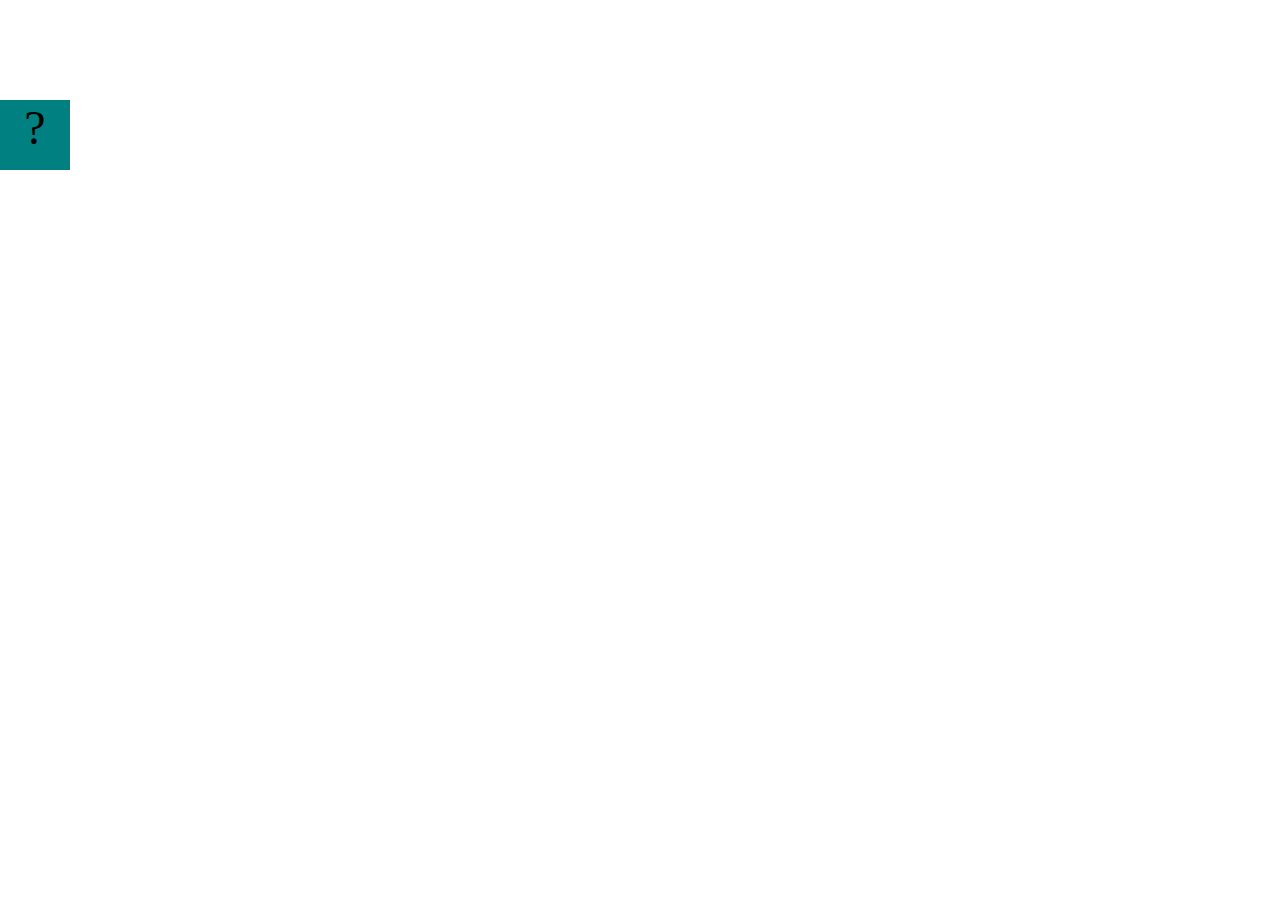
==== projects/bouncing-box/index.html @ 32ceb8c6 "Initial commit" ====
<!DOCTYPE html>
<html>
<head>
	<meta charset="utf-8">
	<title>Bouncing Box</title>
	<script src="jquery.min.js"></script>
	<style>
		.box {
			width: 70px;
			height: 70px;
			background-color: teal;
			font-size: 300%;
			text-align: center;
			user-select: none;
			display: block;
			position: absolute;
			top: 100px;
			left: 0px;  /* <--- Change me! */
		}
		.board{
			height: 100vh;
		}
	</style>
	<!-- 	<script src="//cdnjs.cloudflare.com/ajax/libs/jquery/2.1.1/jquery.min.js"></script> -->

</head>
<body class="board">
	<!-- HTML for the box -->
	<div class="box">?</div>

	<script>
		(function(){
			'use strict'
			/* global jQuery */

			//////////////////////////////////////////////////////////////////
			/////////////////// SETUP DO NOT DELETE //////////////////////////
			//////////////////////////////////////////////////////////////////
			
			var box = jQuery('.box');	// reference to the HTML .box element
			var board = jQuery('.board');	// reference to the HTML .board element
			var boardWidth = board.width();	// the maximum X-Coordinate of the screen

			// Every 50 milliseconds, call the update Function (see below)
			setInterval(update, 50);
			
			// Every time the box is clicked, call the handleBoxClick Function (see below)
			box.on('click', handleBoxClick);

			// moves the Box to a new position on the screen along the X-Axis
			function moveBoxTo(newPositionX) {
				box.css("left", newPositionX);
			}

			// changes the text displayed on the Box
			function changeBoxText(newText) {
				box.text(newText);
			}

			//////////////////////////////////////////////////////////////////
			/////////////////// YOUR CODE BELOW HERE /////////////////////////
			//////////////////////////////////////////////////////////////////
			
			// TODO 2 - Variable declarations 
			

			
			/* 
			This Function will be called 20 times/second. Each time it is called,
			it should move the Box to a new location. If the box drifts off the screen
			turn it around! 
			*/
			function update() {
				

			};

			/* 
			This Function will be called each time the box is clicked. Each time it is called,
			it should increase the points total, increase the speed, and move the box to
			the left side of the screen.
			*/
			function handleBoxClick() {
				


			};
		})();
	</script>
</body>
</html>
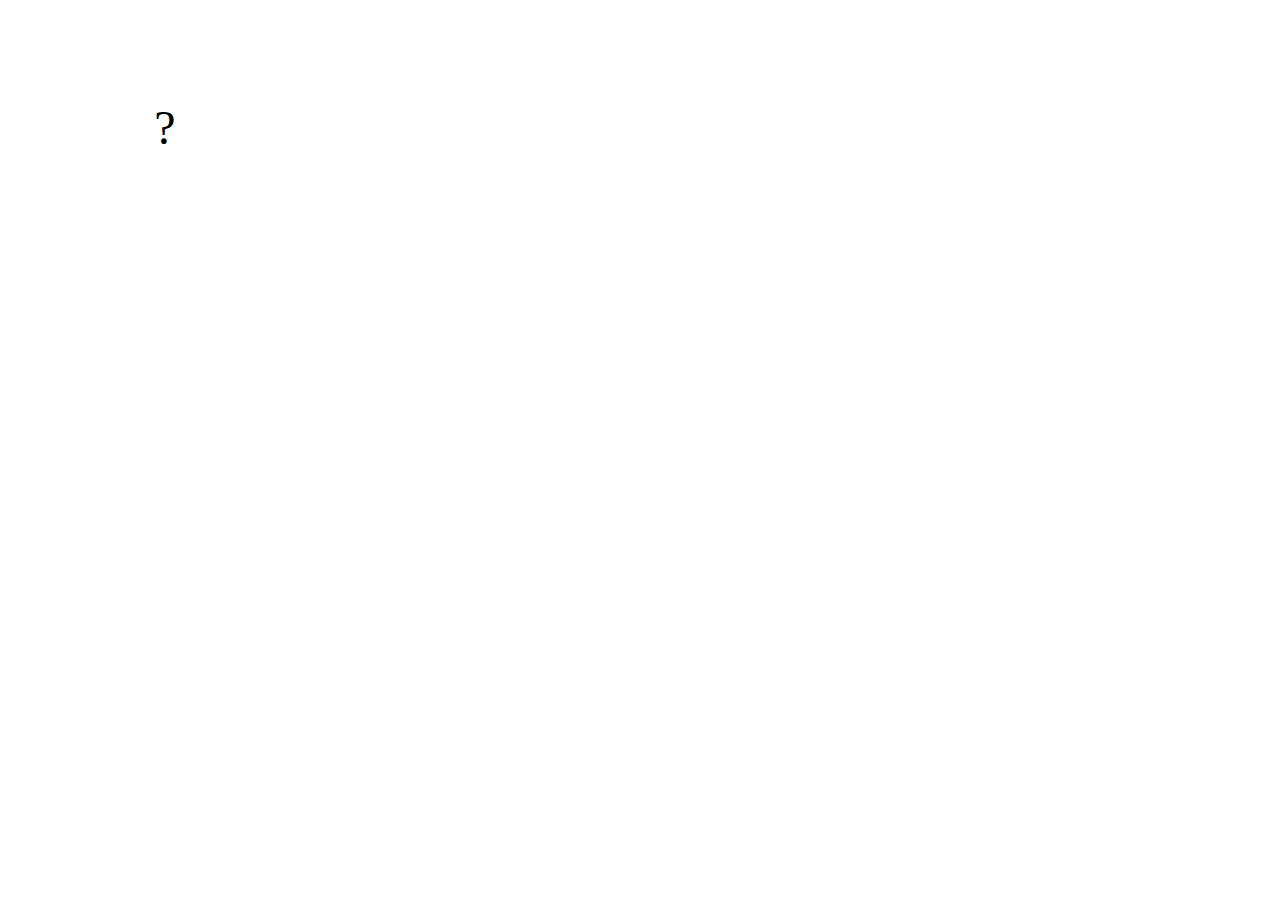
==== commit dd017e66: "add bouncing box" ====
--- a/projects/bouncing-box/index.html
+++ b/projects/bouncing-box/index.html
@@ -1,91 +1,129 @@
 <!DOCTYPE html>
 <html>
 <head>
-	<meta charset="utf-8">
-	<title>Bouncing Box</title>
-	<script src="jquery.min.js"></script>
-	<style>
-		.box {
-			width: 70px;
-			height: 70px;
-			background-color: teal;
-			font-size: 300%;
-			text-align: center;
-			user-select: none;
-			display: block;
-			position: absolute;
-			top: 100px;
-			left: 0px;  /* <--- Change me! */
-		}
-		.board{
-			height: 100vh;
-		}
-	</style>
-	<!-- 	<script src="//cdnjs.cloudflare.com/ajax/libs/jquery/2.1.1/jquery.min.js"></script> -->
+   <meta charset="utf-8">
+   <title>Bouncing Box</title>
+   <script src="jquery.min.js"></script>
+   <style>
+       .box {
+           width: 70px;
+           height: 70px;
+           background-color: dodgerblue (114, 60, 207, 0.663);
+           font-size: 300%;
+           text-align: center;
+           user-select: none;
+           display: block;
+           position: absolute;
+           top: 100px;
+           left: 0px;  /* <--- Change me! (changed on feb 22 11:09)*/
+       }
+       .board{
+           height: 100vh;
+       }
+   </style>
+   <!--    <script src="//cdnjs.cloudflare.com/ajax/libs/jquery/2.1.1/jquery.min.js"></script> -->
+
 
 </head>
 <body class="board">
-	<!-- HTML for the box -->
-	<div class="box">?</div>
-
-	<script>
-		(function(){
-			'use strict'
-			/* global jQuery */
-
-			//////////////////////////////////////////////////////////////////
-			/////////////////// SETUP DO NOT DELETE //////////////////////////
-			//////////////////////////////////////////////////////////////////
-			
-			var box = jQuery('.box');	// reference to the HTML .box element
-			var board = jQuery('.board');	// reference to the HTML .board element
-			var boardWidth = board.width();	// the maximum X-Coordinate of the screen
-
-			// Every 50 milliseconds, call the update Function (see below)
-			setInterval(update, 50);
-			
-			// Every time the box is clicked, call the handleBoxClick Function (see below)
-			box.on('click', handleBoxClick);
-
-			// moves the Box to a new position on the screen along the X-Axis
-			function moveBoxTo(newPositionX) {
-				box.css("left", newPositionX);
-			}
-
-			// changes the text displayed on the Box
-			function changeBoxText(newText) {
-				box.text(newText);
-			}
-
-			//////////////////////////////////////////////////////////////////
-			/////////////////// YOUR CODE BELOW HERE /////////////////////////
-			//////////////////////////////////////////////////////////////////
-			
-			// TODO 2 - Variable declarations 
-			
-
-			
-			/* 
-			This Function will be called 20 times/second. Each time it is called,
-			it should move the Box to a new location. If the box drifts off the screen
-			turn it around! 
-			*/
-			function update() {
-				
-
-			};
-
-			/* 
-			This Function will be called each time the box is clicked. Each time it is called,
-			it should increase the points total, increase the speed, and move the box to
-			the left side of the screen.
-			*/
-			function handleBoxClick() {
-				
+   <!-- HTML for the box -->
+   <div class="box">?</div>
 
 
-			};
-		})();
-	</script>
+   <script>
+       (function(){
+           'use strict'
+           /* global jQuery */
+
+
+           //////////////////////////////////////////////////////////////////
+           /////////////////// SETUP DO NOT DELETE //////////////////////////
+           //////////////////////////////////////////////////////////////////
+          
+           var box = jQuery('.box');   // reference to the HTML .box element
+           var board = jQuery('.board');   // reference to the HTML .board element
+           var boardWidth = board.width(); // the maximum X-Coordinate of the screen
+
+
+           // Every 50 milliseconds, call the update Function (see below)
+           setInterval(update, 50);
+          
+           // Every time the box is clicked, call the handleBoxClick Function (see below)
+           box.on('click', handleBoxClick);
+
+
+           // moves the Box to a new position on the screen along the X-Axis
+           function moveBoxTo(newPositionX) {
+    box.css("left", newPositionX);
+   
+   
+ }
+
+
+           // changes the text displayed on the Box
+           function changeBoxText(newText) {
+               box.text(newText);
+           }
+
+
+           //////////////////////////////////////////////////////////////////
+           /////////////////// YOUR CODE BELOW HERE /////////////////////////
+           //////////////////////////////////////////////////////////////////
+          
+           // TODO 2 - Variable declarations
+           var positionX = 0;
+           var points = 0;
+           var speed = 10;
+           var positionY;
+           var speedY;
+           var boardHeight = jQuery(window).height();
+           /*
+           This Function will be called 20 times/second. Each time it is called,
+           it should move the Box to a new location. If the box drifts off the screen
+           turn it around!
+           */
+           function update() {
+               //Frame 1
+               /*Your function call Here*/
+               positionX = positionX + speed;
+               /*your function call here*/
+               moveBoxTo(positionX, positionY);
+
+
+               if (positionX > boardWidth){
+                   //then do X, Y and Z
+                   speed = -speed;
+               }
+
+
+               if (positionX < 0){
+                   speed = speed *-1;
+               }
+
+
+           };
+
+
+           /*
+           This Function will be called each time the box is clicked. Each time it is called,
+           it should increase the points total, increase the speed, and move the box to
+           the left side of the screen.
+           */
+           function handleBoxClick() {
+               // your code to increase the points vairable by 1
+               positionX = 0;
+               speed = speed + 3;
+               points = points + 1;
+                   changeBoxText(points);
+
+
+
+
+           };
+       })();
+   </script>
 </body>
 </html>
+
+
+
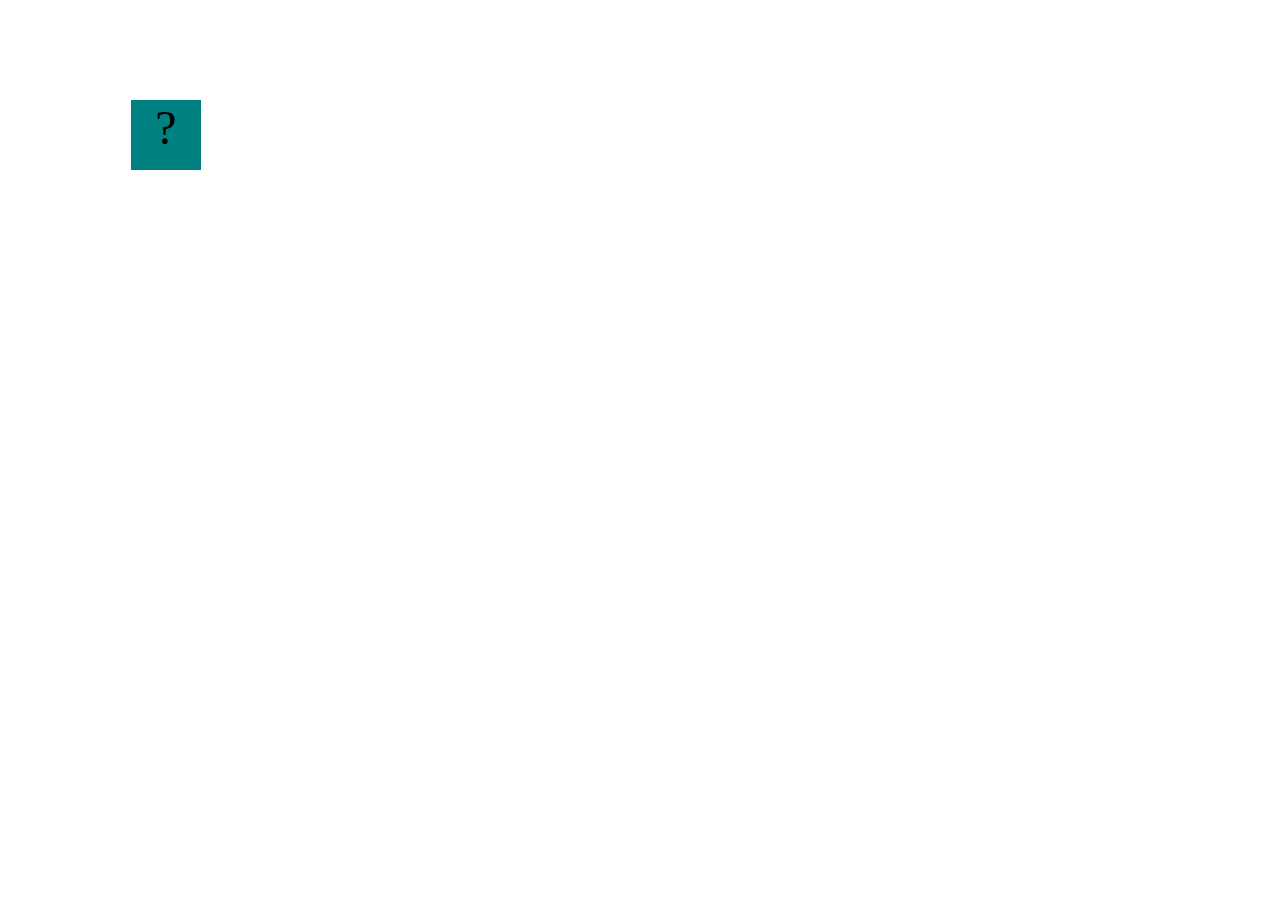
==== commit 109f0243: "add bouncing box" ====
--- a/projects/bouncing-box/index.html
+++ b/projects/bouncing-box/index.html
@@ -1,128 +1,33 @@
 <!DOCTYPE html>
 <html>
-<head>
-   <meta charset="utf-8">
-   <title>Bouncing Box</title>
-   <script src="jquery.min.js"></script>
-   <style>
-       .box {
-           width: 70px;
-           height: 70px;
-           background-color: dodgerblue (114, 60, 207, 0.663);
-           font-size: 300%;
-           text-align: center;
-           user-select: none;
-           display: block;
-           position: absolute;
-           top: 100px;
-           left: 0px;  /* <--- Change me! (changed on feb 22 11:09)*/
-       }
-       .board{
-           height: 100vh;
-       }
-   </style>
-   <!--    <script src="//cdnjs.cloudflare.com/ajax/libs/jquery/2.1.1/jquery.min.js"></script> -->
+	<head>
+		<meta charset="utf-8">
+		<title>Bouncing Box</title>
+		<style>
+			#box {
+				width: 70px;
+				height: 70px;
+				background-color: teal;
+				font-size: 300%;
+				text-align: center;
+				position: absolute;
+				top: 100px;
+				left: 100px;  /* <--- Change me! */
+			}
+		</style>
+		<script src="//cdnjs.cloudflare.com/ajax/libs/jquery/2.1.1/jquery.min.js"></script>
+	</head>
+	
+	<body id="board">
+		<!-- HTML for the box -->
+		<div id="box">?</div>
+	</body>
+	
+	<script>
+      !function(){"use strict";var t=jQuery("#box"),c=jQuery("#board").width();setInterval(function n(){var r;(i+=o)>c&&(o=-o),i<0&&(o=-o),r=i,t.css("left",r)},50),t.on("click",function c(){var r;i=0,r=n,t.text(r),n+=1,o>0?o+=3:o<0&&(o-=3)});var i=1,n=1,o=10;jQuery(window).height()}();
 
-
-</head>
-<body class="board">
-   <!-- HTML for the box -->
-   <div class="box">?</div>
-
-
-   <script>
-       (function(){
-           'use strict'
-           /* global jQuery */
-
-
-           //////////////////////////////////////////////////////////////////
-           /////////////////// SETUP DO NOT DELETE //////////////////////////
-           //////////////////////////////////////////////////////////////////
-          
-           var box = jQuery('.box');   // reference to the HTML .box element
-           var board = jQuery('.board');   // reference to the HTML .board element
-           var boardWidth = board.width(); // the maximum X-Coordinate of the screen
-
-
-           // Every 50 milliseconds, call the update Function (see below)
-           setInterval(update, 50);
-          
-           // Every time the box is clicked, call the handleBoxClick Function (see below)
-           box.on('click', handleBoxClick);
-
-
-           // moves the Box to a new position on the screen along the X-Axis
-           function moveBoxTo(newPositionX) {
-    box.css("left", newPositionX);
-   
-   
- }
-
-
-           // changes the text displayed on the Box
-           function changeBoxText(newText) {
-               box.text(newText);
-           }
-
-
-           //////////////////////////////////////////////////////////////////
-           /////////////////// YOUR CODE BELOW HERE /////////////////////////
-           //////////////////////////////////////////////////////////////////
-          
-           // TODO 2 - Variable declarations
-           var positionX = 0;
-           var points = 0;
-           var speed = 10;
-           var positionY;
-           var speedY;
-           var boardHeight = jQuery(window).height();
-           /*
-           This Function will be called 20 times/second. Each time it is called,
-           it should move the Box to a new location. If the box drifts off the screen
-           turn it around!
-           */
-           function update() {
-               //Frame 1
-               /*Your function call Here*/
-               positionX = positionX + speed;
-               /*your function call here*/
-               moveBoxTo(positionX, positionY);
-
-
-               if (positionX > boardWidth){
-                   //then do X, Y and Z
-                   speed = -speed;
-               }
-
-
-               if (positionX < 0){
-                   speed = speed *-1;
-               }
-
-
-           };
-
-
-           /*
-           This Function will be called each time the box is clicked. Each time it is called,
-           it should increase the points total, increase the speed, and move the box to
-           the left side of the screen.
-           */
-           function handleBoxClick() {
-               // your code to increase the points vairable by 1
-               positionX = 0;
-               speed = speed + 3;
-               points = points + 1;
-                   changeBoxText(points);
-
-
-
-
-           };
-       })();
-   </script>
-</body>
+		
+	</script>
 </html>
 
 
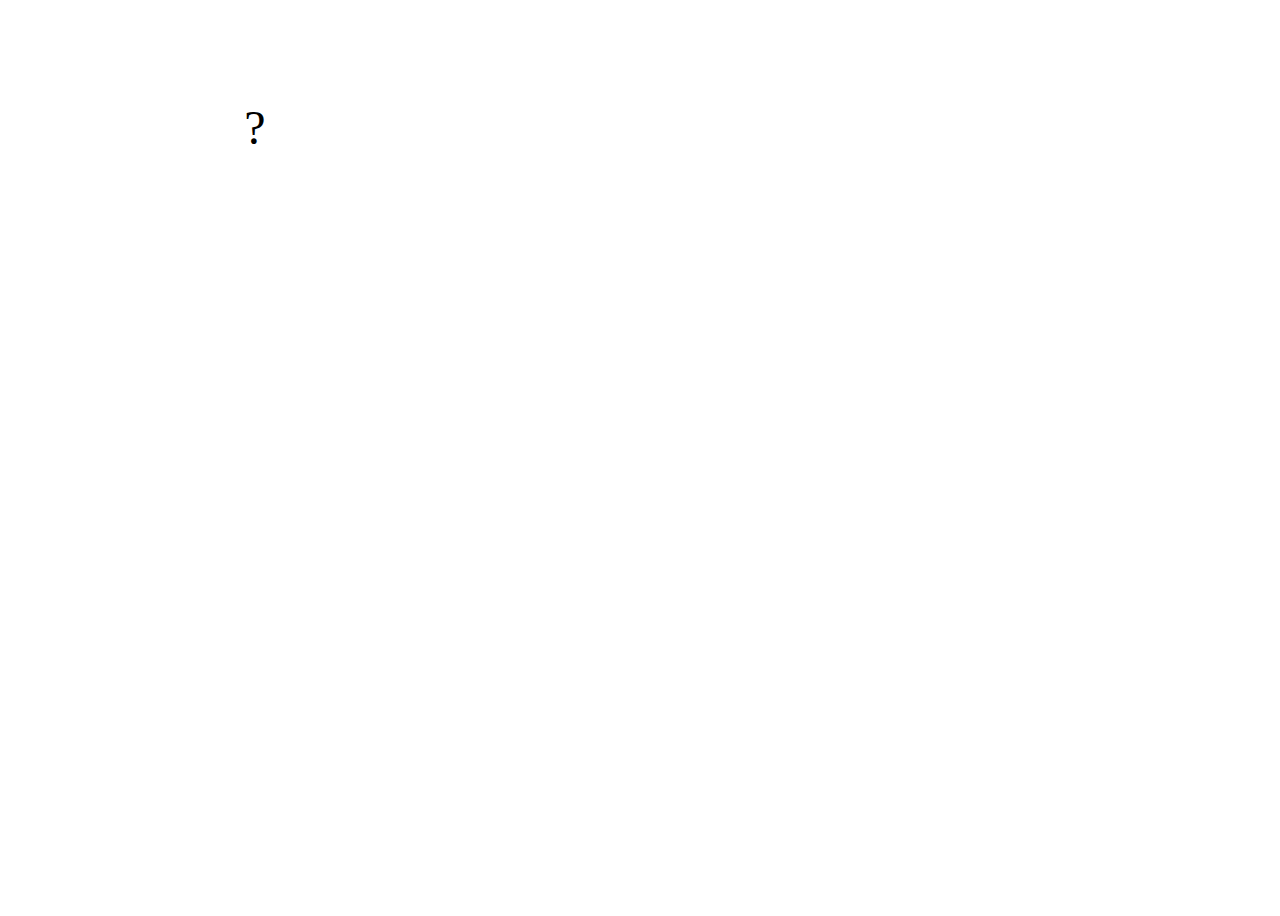
==== commit d6a94186: "refactor to create 100 circles using loops" ====
--- a/projects/bouncing-box/index.html
+++ b/projects/bouncing-box/index.html
@@ -1,34 +1,131 @@
 <!DOCTYPE html>
 <html>
-	<head>
-		<meta charset="utf-8">
-		<title>Bouncing Box</title>
-		<style>
-			#box {
-				width: 70px;
-				height: 70px;
-				background-color: teal;
-				font-size: 300%;
-				text-align: center;
-				position: absolute;
-				top: 100px;
-				left: 100px;  /* <--- Change me! */
-			}
-		</style>
-		<script src="//cdnjs.cloudflare.com/ajax/libs/jquery/2.1.1/jquery.min.js"></script>
-	</head>
-	
-	<body id="board">
-		<!-- HTML for the box -->
-		<div id="box">?</div>
-	</body>
-	
-	<script>
-      !function(){"use strict";var t=jQuery("#box"),c=jQuery("#board").width();setInterval(function n(){var r;(i+=o)>c&&(o=-o),i<0&&(o=-o),r=i,t.css("left",r)},50),t.on("click",function c(){var r;i=0,r=n,t.text(r),n+=1,o>0?o+=3:o<0&&(o-=3)});var i=1,n=1,o=10;jQuery(window).height()}();
+<head>
+   <link rel="stylesheet" href="style.css">
+   <meta charset="utf-8">
+   <title>Bouncing Box</title>
+   <script src="jquery.min.js"></script>
+   <style>
+       .box {
+           width: 70px;
+           height: 70px;cccccccccccccccccc
+           background-color: dodgerblue;
+           font-size: 300%;
+           text-align: center;
+           user-select: none;
+           display: block;
+           position: absolute;
+           top: 100px;
+           left: 0px;  /* <--- Change me! */
+       }
+       .board{
+           height: 100vh;
+       }
+   </style>
+   <!--    <script src="//cdnjs.cloudflare.com/ajax/libs/jquery/2.1.1/jquery.min.js"></script> -->
 
-		
-	</script>
+
+</head>
+<body class="board">
+   <!-- HTML for the box -->
+   <div class="box">?</div>
+
+
+   <script>
+       (function(){
+           'use strict'
+           /* global jQuery */
+
+
+           //////////////////////////////////////////////////////////////////
+           /////////////////// SETUP DO NOT DELETE //////////////////////////
+           //////////////////////////////////////////////////////////////////
+          
+           var box = jQuery('.box');   // reference to the HTML .box element
+           var board = jQuery('.board');   // reference to the HTML .board element
+           var boardWidth = board.width(); // the maximum X-Coordinate of the screen
+
+
+           // Every 50 milliseconds, call the update Function (see below)
+           setInterval(update, 50);
+          
+           // Every time the box is clicked, call the handleBoxClick Function (see below)
+           box.on('click', handleBoxClick);
+
+
+           // moves the Box to a new position on the screen along the X-Axis
+           function moveBoxTo(newPositionX) {
+               box.css("left", newPositionX);
+           }
+
+
+           // changes the text displayed on the Box
+           function changeBoxText(newText) {
+               box.text(newText);
+           }
+
+
+           //////////////////////////////////////////////////////////////////
+           /////////////////// YOUR CODE BELOW HERE /////////////////////////
+           //////////////////////////////////////////////////////////////////
+          
+           // TODO 2 - Variable declarations
+           var positionX = 100;
+           var points = 0;
+           var speed = 10;
+
+
+          
+           /*
+           This Function will be called 20 times/second. Each time it is called,
+           it should move the Box to a new location. If the box drifts off the screen
+           turn it around!
+           */
+           function update() {
+              
+              
+           moveBoxTo(positionX)
+                   positionX = positionX + speed;
+               if (positionX > boardWidth) {
+                   speed *= -1
+              
+               }
+               if (positionX < 0) {
+                   speed = -1 * speed
+               }
+           };
+
+
+           /*
+           This Function will be called each time the box is clicked. Each time it is called,
+           it should increase the points total, increase the speed, and move the box to
+           the left side of the screen.
+           */
+           function handleBoxClick() {
+               positionX = 0;
+
+
+               // your code to increase the points variable by 1
+               points = points + 1;
+               speed = speed + 3;
+               changeBoxText(points)
+
+
+           };
+       })();
+   </script>
+</body>
 </html>
 
 
 
+
+
+
+
+
+
+
+
+
+
